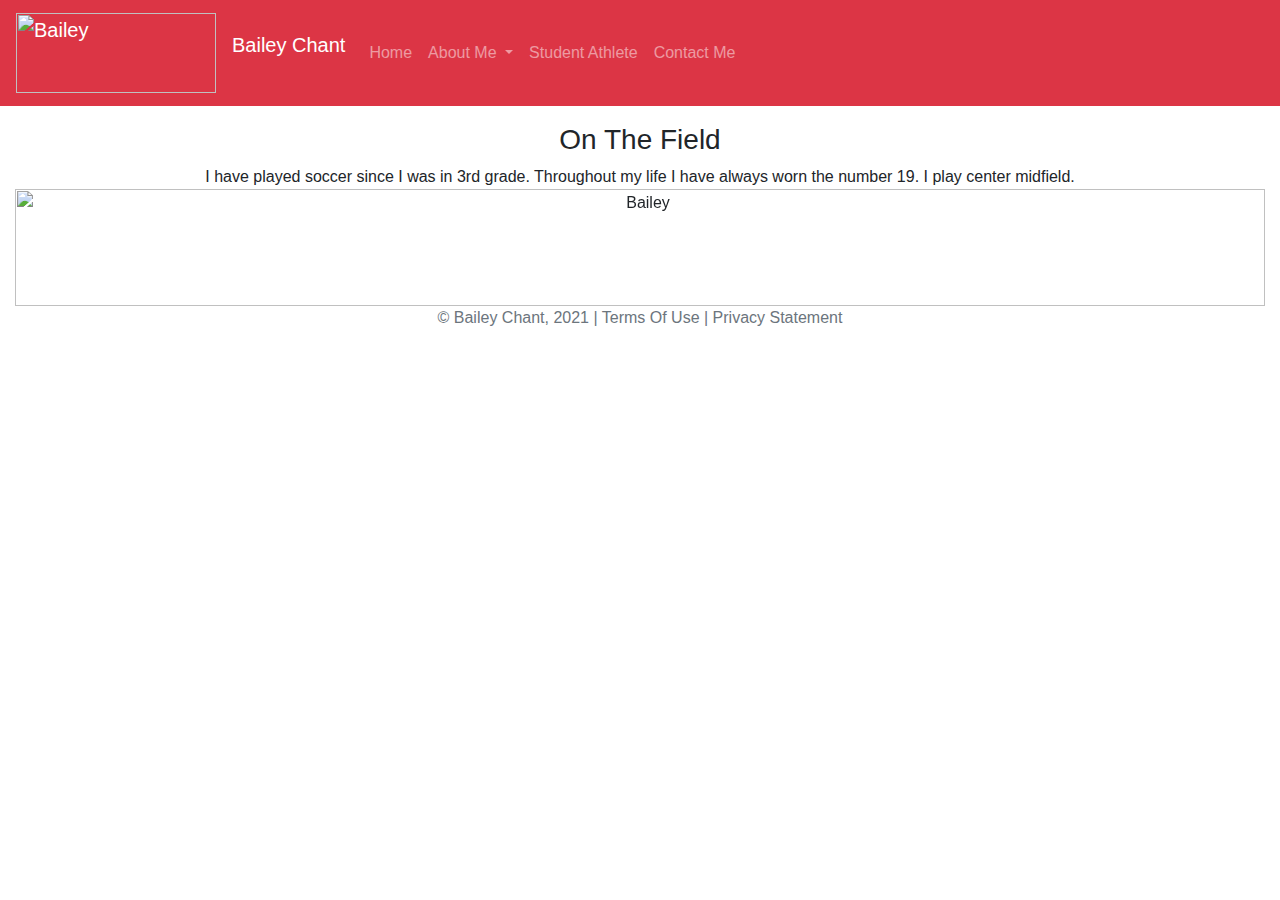
==== AboutmeOff.html @ 23e84ffd "Add files via upload" ====
<html lang="en">
<head>
    <meta charset="UTF-8">
    <title>On The Field</title>
    <!-- CSS only -->
    <title>Bootstrap Example</title>
    <meta charset="utf-8">
    <meta name="viewport" content="width=device-width, initial-scale=1">
    <link href="https://cdn.jsdelivr.net/npm/bootstrap@5.1.2/dist/css/bootstrap.min.css" rel="stylesheet">


    <link href="https://cdn.jsdelivr.net/npm/bootstrap@5.0.2/dist/css/bootstrap.min.css"
          rel="stylesheet"
          integrity="sha384-EVSTQN3/azprG1Anm3QDgpJLIm9Nao0Yz1ztcQTwFspd3yD65VohhpuuCOmLASjC"
          crossorigin="anonymous">
    <link href="css/main.css" rel="stylesheet">
    <link rel="stylesheet" href=
            "https://maxcdn.bootstrapcdn.com/bootstrap/4.0.0/css/bootstrap.min.css"
          integrity=
                  "sha384-Gn5384xqQ1aoWXA+058RXPxPg6fy4IWvTNh0E263XmFcJlSAwiGgFAW/dAiS6JXm"
          crossorigin="anonymous">


</head>
<body>
<div class="container-fluid">
    <div class="row">
        <nav class="navbar navbar-expand-md
                    justify-content-start
                    bg-danger navbar-dark
                    col-12">


            <!-- Brand -->
            <a class="navbar-brand" href="Landing.html"><img src = "https://upload.wikimedia.org/wikipedia/en/3/30/NJIT_Highlanders_logo.svg"
                                                             alt="Bailey" width="200" height="80"> <p>Bailey Chant
            </a>

            <!-- Responsive Button for the smaller menu -->
            <button class="navbar-toggler" type="button"
                    data-bs-toggle="collapse" data-bs-target="#collapsibleNavbar">
                <span class="navbar-toggler-icon"></span>
            </button>
            <div class="collapse navbar-collapse" id="collapsibleNavbar">
                <ul class="navbar-nav">
                    <!-- Links -->
                    <li class="nav-item">
                        <a class="nav-link" href="index.html">Home</a>
                    </li>
                    <!-- Dropdown -->
                    <li class="nav-item dropdown">
                        <a class="nav-link dropdown-toggle" href="#" id="navbardrop"
                           data-toggle="dropdown" role="button" data-bs-toggle="dropdown" aria-expanded="false">
                            About Me
                        </a>
                        <div class="dropdown-menu">
                            <a class="dropdown-item" href="AboutmeOn.html">Off The Field</a>
                            <a class="dropdown-item" href="AboutmeOff.html">On The Field</a>
                        </div>
                    </li>

                    <li class="nav-item">
                        <a class="nav-link" href="studentathlete.html">Student Athlete</a>
                    </li>
                    <!-- Dropdown -->

                    <li class="nav-item">
                        <a class="nav-link" href="contact.html">Contact Me</a>
                    </li>

                    <!-- Dropdown -->

                </ul>
            </div>
        </nav>
            <div class="row">
                <p class="col-1"></p>
                <p class="col-1"></p>
                <p class="col-1"></p>
                <p class="col-1"></p>
                <p class="col-1"></p>
                <p class="col-1"></p>
                <p class="col-1"></p>
                <p class="col-1"></p>
                <p class="col-1"></p>
                <p class="col-1"></p>
                <p class="col-1"></p>
                <p class="col-1"></p>
            </div>

            <div class="col-sm-12  text-center">
                <h3>On The Field</h3>
                I have played soccer since I was in 3rd grade. Throughout my life I have always worn the number 19. I play center midfield.



                <body>

                <div id="carouselExampleCaptions" class="carousel slide" data-bs-ride="carousel">
                    <div class="carousel-indicators">
                        <button type="button" data-bs-target="#carouselExampleCaptions" data-bs-slide-to="0" class="active" aria-current="true" aria-label="Slide 1"></button>
                        <button type="button" data-bs-target="#carouselExampleCaptions" data-bs-slide-to="1" aria-label="Slide 2"></button>
                        <button type="button" data-bs-target="#carouselExampleCaptions" data-bs-slide-to="2" aria-label="Slide 3"></button>
                        <button type="button" data-bs-target="#carouselExampleCaptions" data-bs-slide-to="3" aria-label="Slide 4"></button>
                    </div>
                    <div class="carousel-inner">
                        <div class="carousel-item active">
                            <img src="https://lh3.googleusercontent.com/[base64]w591-h392-no?authuser=0" class="d-block w-100" alt="Bailey">
                            <div class="carousel-caption d-none d-md-block">
                                <h5>PDA Soccer 2012</h5>
                            </div>
                        </div>
                        <div class="carousel-item">
                            <img src="https://lh3.googleusercontent.com/[base64]w1208-h702-no?authuser=0">
                            <div class="carousel-caption d-none d-md-block">
                                <h5>High School State Final 2017</h5>
                            </div>
                        </div>
                        <div class="carousel-item">
                            <img src="https://lh3.googleusercontent.com/[base64]w750-h415-no?authuser=0" class="d-block w-100" alt="soccer">
                            <div class="carousel-caption d-none d-md-block">
                                <h5>America East Conference Recognition</h5>
                            </div>
                        </div>

                        <div class="carousel-item">
                            <img src="https://lh3.googleusercontent.com/[base64]w1066-h711-no?authuser=0" class="d-block w-100" alt="soccer">
                            <div class="carousel-caption d-none d-md-block">
                                <h5>CSA Club Soccer 2018</h5>
                                <div class="carousel-caption d-none d-md-block">
                                </div>
                            </div>

                        </div>
                        <button class="carousel-control-prev" type="button" data-bs-target="#carouselExampleCaptions" data-bs-slide="prev">
                            <span class="carousel-control-prev-icon" aria-hidden="true"></span>
                            <span class="visually-hidden">Previous</span>
                        </button>
                        <button class="carousel-control-next" type="button" data-bs-target="#carouselExampleCaptions" data-bs-slide="next">
                            <span class="carousel-control-next-icon" aria-hidden="true"></span>
                            <span class="visually-hidden">Next</span>
                        </button>
                    </div>

                </div>
                </body>
            <footer class="footer page-footer font-small ">
                <div class="container">
                    <div class="row">
                        <span class="text-muted">&copy; Bailey Chant, 2021 |  Terms Of Use  |  Privacy Statement</span>
                    </div>
                </div>
            </footer>
            <script src="https://cdn.jsdelivr.net/npm/bootstrap@5.0.2/dist/js/bootstrap.bundle.min.js"
                    integrity="sha384-MrcW6ZMFYlzcLA8Nl+NtUVF0sA7MsXsP1UyJoMp4YLEuNSfAP+JcXn/tWtIaxVXM"
                    crossorigin="anonymous">
            </script>
            </div>



</body>
</html>
<!-- DEVELOPER: Bailey Chant, IS117-101, Fall 2021 -->
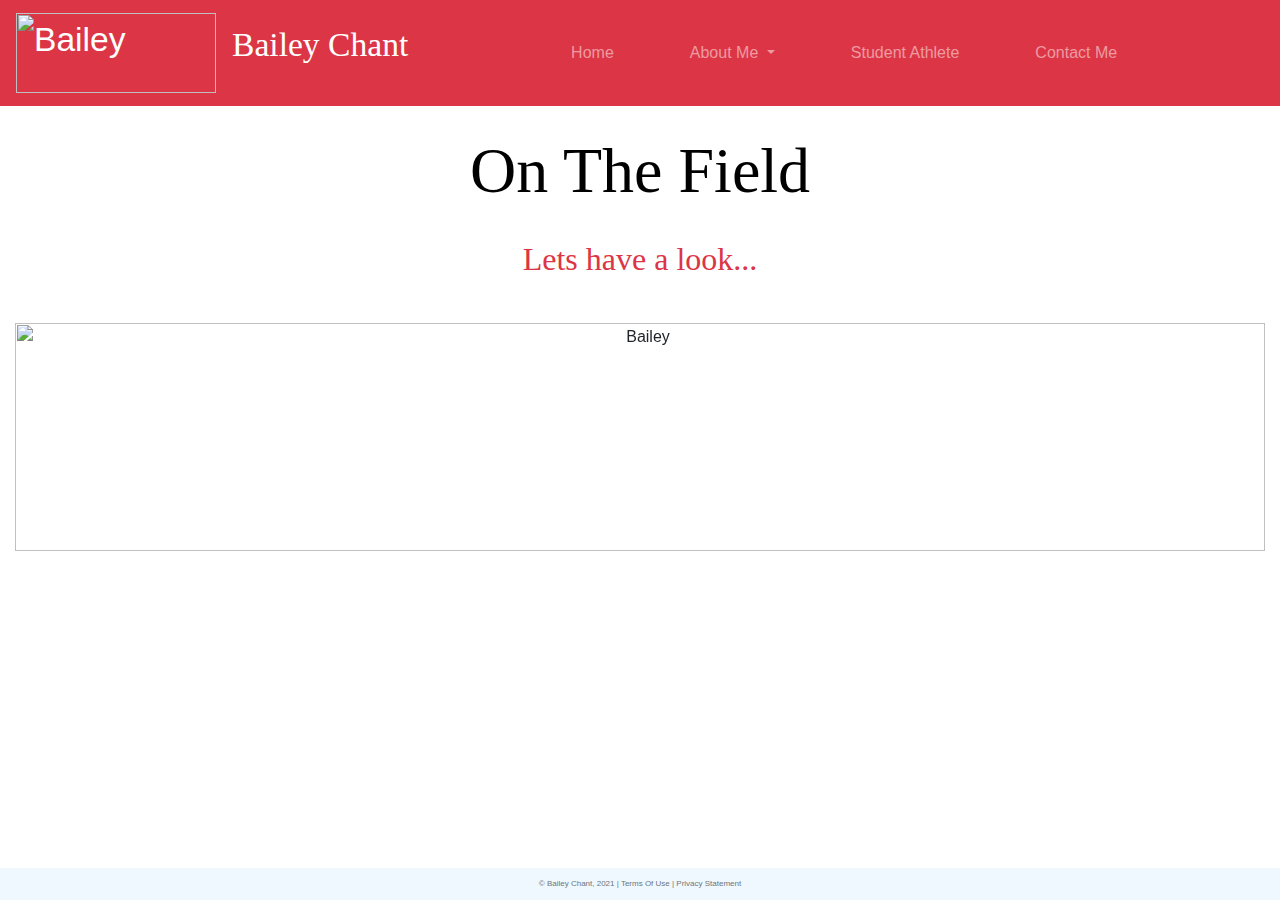
==== commit 2bedb6af: "Add files via upload" ====
--- a/AboutmeOff.html
+++ b/AboutmeOff.html
@@ -90,13 +90,12 @@
             </div>
 
             <div class="col-sm-12  text-center">
-                <h3>On The Field</h3>
-                I have played soccer since I was in 3rd grade. Throughout my life I have always worn the number 19. I play center midfield.
-
+                <p style="color:black; font-size: 4rem" class= "text-center">On The Field</p>
+                <p style="color:#dc3545; font-size: 2rem" class= "text-center">Lets have a look...</p>
 
 
                 <body>
-
+                <br>
                 <div id="carouselExampleCaptions" class="carousel slide" data-bs-ride="carousel">
                     <div class="carousel-indicators">
                         <button type="button" data-bs-target="#carouselExampleCaptions" data-bs-slide-to="0" class="active" aria-current="true" aria-label="Slide 1"></button>
@@ -112,7 +111,7 @@
                             </div>
                         </div>
                         <div class="carousel-item">
-                            <img src="https://lh3.googleusercontent.com/[base64]w1208-h702-no?authuser=0">
+                            <img src="https://lh3.googleusercontent.com/[base64]w1208-h702-no?authuser=0" class="d-block w-100" alt="soccer">
                             <div class="carousel-caption d-none d-md-block">
                                 <h5>High School State Final 2017</h5>
                             </div>
--- a/css/main.css
+++ b/css/main.css
@@ -0,0 +1,91 @@
+.navbar{
+    margin-bottom: 0 !important;
+    border: 0 !important;
+}
+
+
+.header{ position: fixed;
+    left: 0;
+    bottom: 0;
+    width: 100%;
+    background-color: aliceblue;
+    color: white;
+    text-align: center;
+    padding: 0;
+    font-size: 0.5rem;
+    margin:0px;}
+
+
+.footer {
+    position: fixed;
+    left: 0;
+    bottom: 0;
+    width: 100%;
+    background-color: aliceblue;
+    color: white;
+    text-align: center;
+    padding: 10px;
+    font-size: 0.5rem;}
+
+@media (min-width: 768px){
+    .navbar-nav{
+        float:none;
+        margin: 0 auto;
+        text-align: center;
+        table-layout: fixed;
+
+}
+.navbar-nav > li{
+    padding-left:30px;
+    padding-right:30px;
+}}
+h2{font-size: 5rem;
+font-family: "Copperplate", fantasy}
+
+p{text-align: left;
+    font-family: "Copperplate", fantasy}
+
+h3{font-size: 4rem;
+    text-align: center;
+    font-family: "Copperplate", fantasy}
+h5{font-size: 4rem;
+       font-family: "Copperplate", fantasy}
+h7{font-size: 5rem;
+    color:white;
+    font-family: "Copperplate", fantasy;
+    font-weight:200;
+}
+h8{font-size: 2rem;
+    color:white;
+    font-family: "Copperplate", fantasy;
+    font-weight:200;}
+
+.navbar-brand{ font-size: 2.1em !important;}
+
+.navbar-nav{font-size: 1em;
+color: white}
+
+.navbar{margin-bottom:0px;}
+
+
+.jumbotron {
+    background: url("https://lh3.googleusercontent.com/[base64]w840-h480-no?authuser=0") no-repeat center;
+    background-size: cover;
+    height: auto;
+    margin-bottom:0;
+ }
+.btn-primary {
+    text-align: center;
+    background-color: #dc3545;
+    border-color: #c60063;
+}
+.btn-secondary {
+    background-color: transparent;
+    border-color: #dc3545;
+    color: #c60063;}
+
+
+/*DEVELOPER: Bailey Chant, IS117-101, Fall 2021 */
+
+
+
